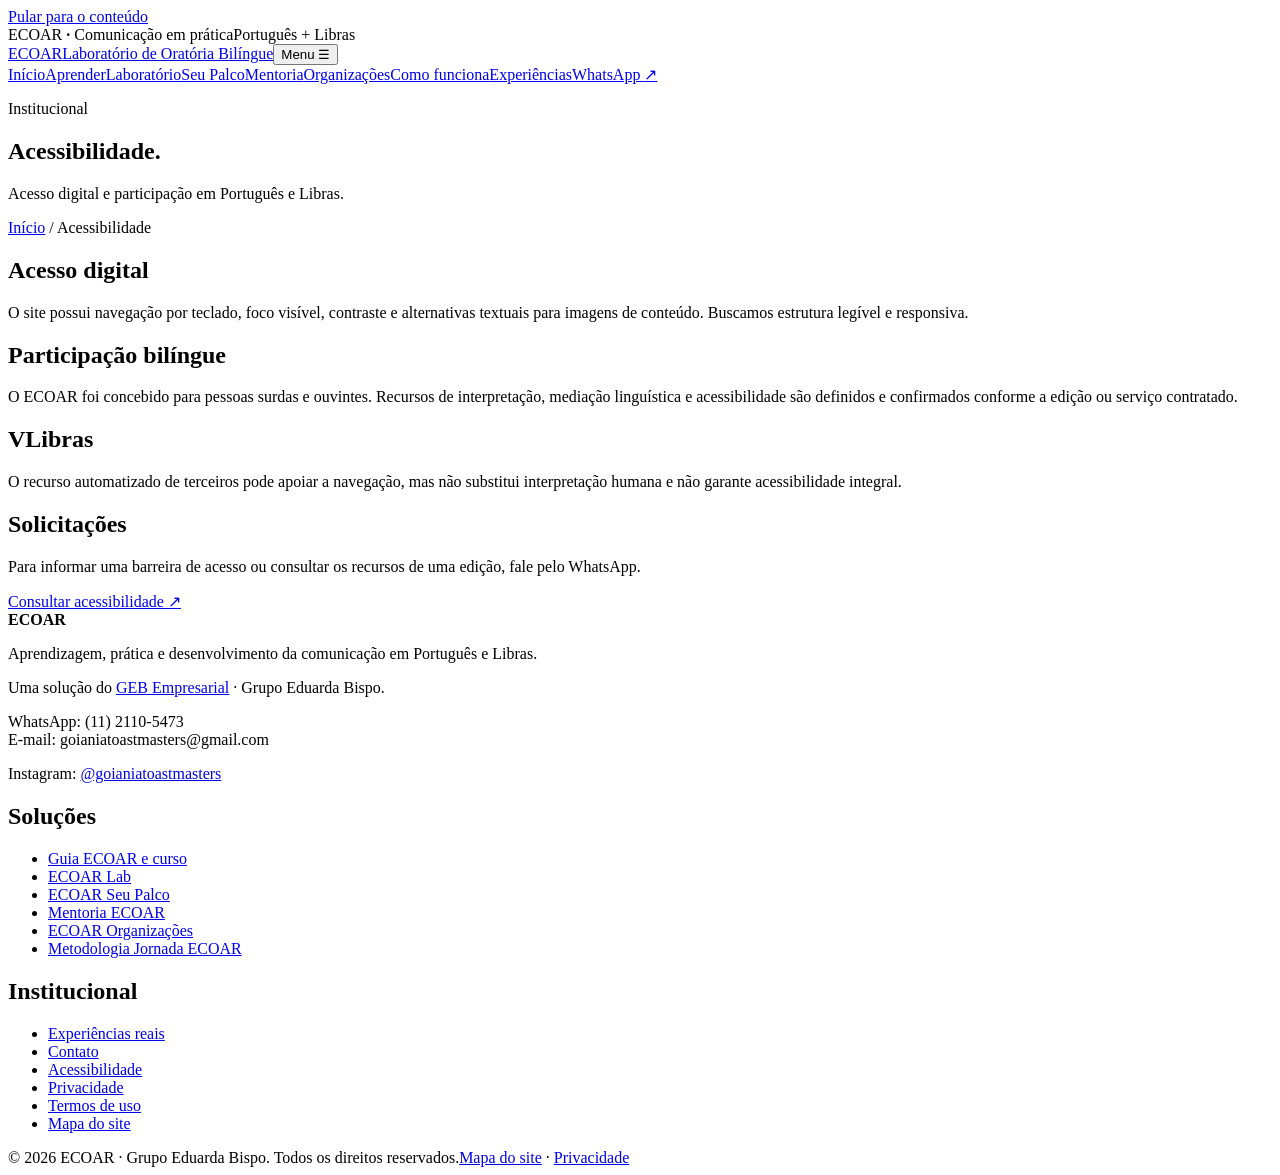
==== site/acessibilidade/index.html @ f5cdc0aa "Cria site ECOAR completo: seis produtos, metodologia, fotografias, rodape, mapa e SEO" ====
<!doctype html><html lang="pt-BR"><head><meta charset="utf-8"><meta name="viewport" content="width=device-width,initial-scale=1"><title>Acessibilidade, Português e Libras | ECOAR</title><meta name="description" content="Informações sobre acessibilidade digital e participação bilíngue no ECOAR."><meta name="robots" content="index,follow"><meta name="theme-color" content="#16161d"><link rel="canonical" href="https://ecoar.grupoeduardabispo.com.br/acessibilidade/"><link rel="alternate" hreflang="pt-BR" href="https://ecoar.grupoeduardabispo.com.br/acessibilidade/"><link rel="icon" type="image/svg+xml" href="/assets/favicon.svg"><link rel="stylesheet" href="/assets/css/ecoar.css?v=20261110-1"><meta property="og:type" content="website"><meta property="og:site_name" content="ECOAR"><meta property="og:locale" content="pt_BR"><meta property="og:title" content="Acessibilidade, Português e Libras | ECOAR"><meta property="og:description" content="Informações sobre acessibilidade digital e participação bilíngue no ECOAR."><meta property="og:url" content="https://ecoar.grupoeduardabispo.com.br/acessibilidade/"><meta property="og:image" content="https://ecoar.grupoeduardabispo.com.br/assets/images/identidade-ecoar.jpg"><meta property="og:image:alt" content="Painel ECOAR de uma experiência real"><meta name="twitter:card" content="summary_large_image"><script type="application/ld+json">[{"@context":"https://schema.org","@type":"WebSite","name":"ECOAR — Laboratório de Oratória Bilíngue","url":"https://ecoar.grupoeduardabispo.com.br/","inLanguage":"pt-BR","publisher":{"@type":"Organization","name":"Grupo Eduarda Bispo","url":"https://www.grupoeduardabispo.com.br/"}},{"@context":"https://schema.org","@type":"BreadcrumbList","itemListElement":[{"@type":"ListItem","position":1,"name":"ECOAR","item":"https://ecoar.grupoeduardabispo.com.br/"},{"@type":"ListItem","position":2,"name":"Acessibilidade, Português e Libras","item":"https://ecoar.grupoeduardabispo.com.br/acessibilidade/"}]}]</script><script src="/assets/js/ecoar.js?v=20261110-1" defer></script></head>
<body><a class="skip" href="#conteudo">Pular para o conteúdo</a><div class="topline"><div class="wrap"><span>ECOAR <strong>·</strong> Comunicação em prática</span><span>Português + Libras</span></div></div><header class="site-header"><div class="wrap nav-shell"><a class="brand" href="/" aria-label="ECOAR: página inicial"><span class="brand-main">ECOAR</span><span class="brand-sub">Laboratório de Oratória Bilíngue</span></a><button class="menu-button" type="button" aria-controls="menu-principal" aria-expanded="false" data-menu-toggle>Menu <span aria-hidden="true">☰</span></button><nav class="menu" id="menu-principal" aria-label="Navegação principal"><a href="/">Início</a><a href="/aprender/">Aprender</a><a href="/laboratorio/">Laboratório</a><a href="/seu-palco/">Seu Palco</a><a href="/mentoria/">Mentoria</a><a href="/organizacoes/">Organizações</a><a href="/metodologia/">Como funciona</a><a href="/experiencias/">Experiências</a><a class="button small" href="https://wa.me/551121105473?text=Ol%C3%A1!%20Conheci%20o%20ECOAR%20pelo%20site%20e%20gostaria%20de%20conversar%20sobre%20as%20solu%C3%A7%C3%B5es." target="_blank" rel="noopener noreferrer" data-interesse="geral">WhatsApp <span class="arrow" aria-hidden="true">↗</span></a></nav></div></header><main id="conteudo"><section class="page-hero"><div class="wrap"><p class="eyebrow">Institucional</p><h1>Acessibilidade.</h1><p>Acesso digital e participação em Português e Libras.</p></div></section><nav class="wrap breadcrumb" aria-label="Caminho de navegação"><a href="/">Início</a> / Acessibilidade</nav>
<section class="section"><div class="wrap legal"><h2>Acesso digital</h2><p>O site possui navegação por teclado, foco visível, contraste e alternativas textuais para imagens de conteúdo. Buscamos estrutura legível e responsiva.</p>
<h2>Participação bilíngue</h2><p>O ECOAR foi concebido para pessoas surdas e ouvintes. Recursos de interpretação, mediação linguística e acessibilidade são definidos e confirmados conforme a edição ou serviço contratado.</p>
<h2>VLibras</h2><p>O recurso automatizado de terceiros pode apoiar a navegação, mas não substitui interpretação humana e não garante acessibilidade integral.</p>
<h2>Solicitações</h2><p>Para informar uma barreira de acesso ou consultar os recursos de uma edição, fale pelo WhatsApp.</p><a class="button " href="https://wa.me/551121105473?text=Ol%C3%A1!%20Conheci%20o%20ECOAR%20pelo%20site%20e%20gostaria%20de%20conversar%20sobre%20as%20solu%C3%A7%C3%B5es." target="_blank" rel="noopener noreferrer" data-interesse="geral">Consultar acessibilidade <span class="arrow" aria-hidden="true">↗</span></a></div></section></main><footer class="site-footer"><div class="wrap footer-grid">
<div><strong class="footer-title">ECOAR</strong><p>Aprendizagem, prática e desenvolvimento da comunicação em Português e Libras.</p><p class="subdued">Uma solução do <a href="https://gebempresarial.grupoeduardabispo.com.br/" target="_blank" rel="noopener noreferrer">GEB Empresarial</a> · Grupo Eduarda Bispo.</p><p class="subdued">WhatsApp: (11) 2110-5473<br>E-mail: goianiatoastmasters@gmail.com</p><p class="subdued">Instagram: <a href="https://www.instagram.com/goianiatoastmasters/" target="_blank" rel="noopener noreferrer">@goianiatoastmasters</a></p></div>
<div><h2>Soluções</h2><ul><li><a href="/aprender/">Guia ECOAR e curso</a></li><li><a href="/laboratorio/">ECOAR Lab</a></li><li><a href="/seu-palco/">ECOAR Seu Palco</a></li><li><a href="/mentoria/">Mentoria ECOAR</a></li><li><a href="/organizacoes/">ECOAR Organizações</a></li><li><a href="/metodologia/">Metodologia Jornada ECOAR</a></li></ul></div>
<div><h2>Institucional</h2><ul><li><a href="/experiencias/">Experiências reais</a></li><li><a href="/contato/">Contato</a></li><li><a href="/acessibilidade/">Acessibilidade</a></li><li><a href="/privacidade/">Privacidade</a></li><li><a href="/termos/">Termos de uso</a></li><li><a href="/mapa-do-site/">Mapa do site</a></li></ul></div>
</div><div class="wrap footer-bottom"><span>© 2026 ECOAR · Grupo Eduarda Bispo. Todos os direitos reservados.</span><span><a href="/mapa-do-site/">Mapa do site</a> · <a href="/privacidade/">Privacidade</a></span></div></footer><div vw class="enabled"><div vw-access-button class="active"></div><div vw-plugin-wrapper><div class="vw-plugin-top-wrapper"></div></div></div><script src="https://vlibras.gov.br/app/vlibras-plugin.js" defer></script><script>document.addEventListener("DOMContentLoaded",function(){if(window.VLibras&&window.VLibras.Widget){try{new window.VLibras.Widget("https://vlibras.gov.br/app")}catch(e){}}});</script></body></html>
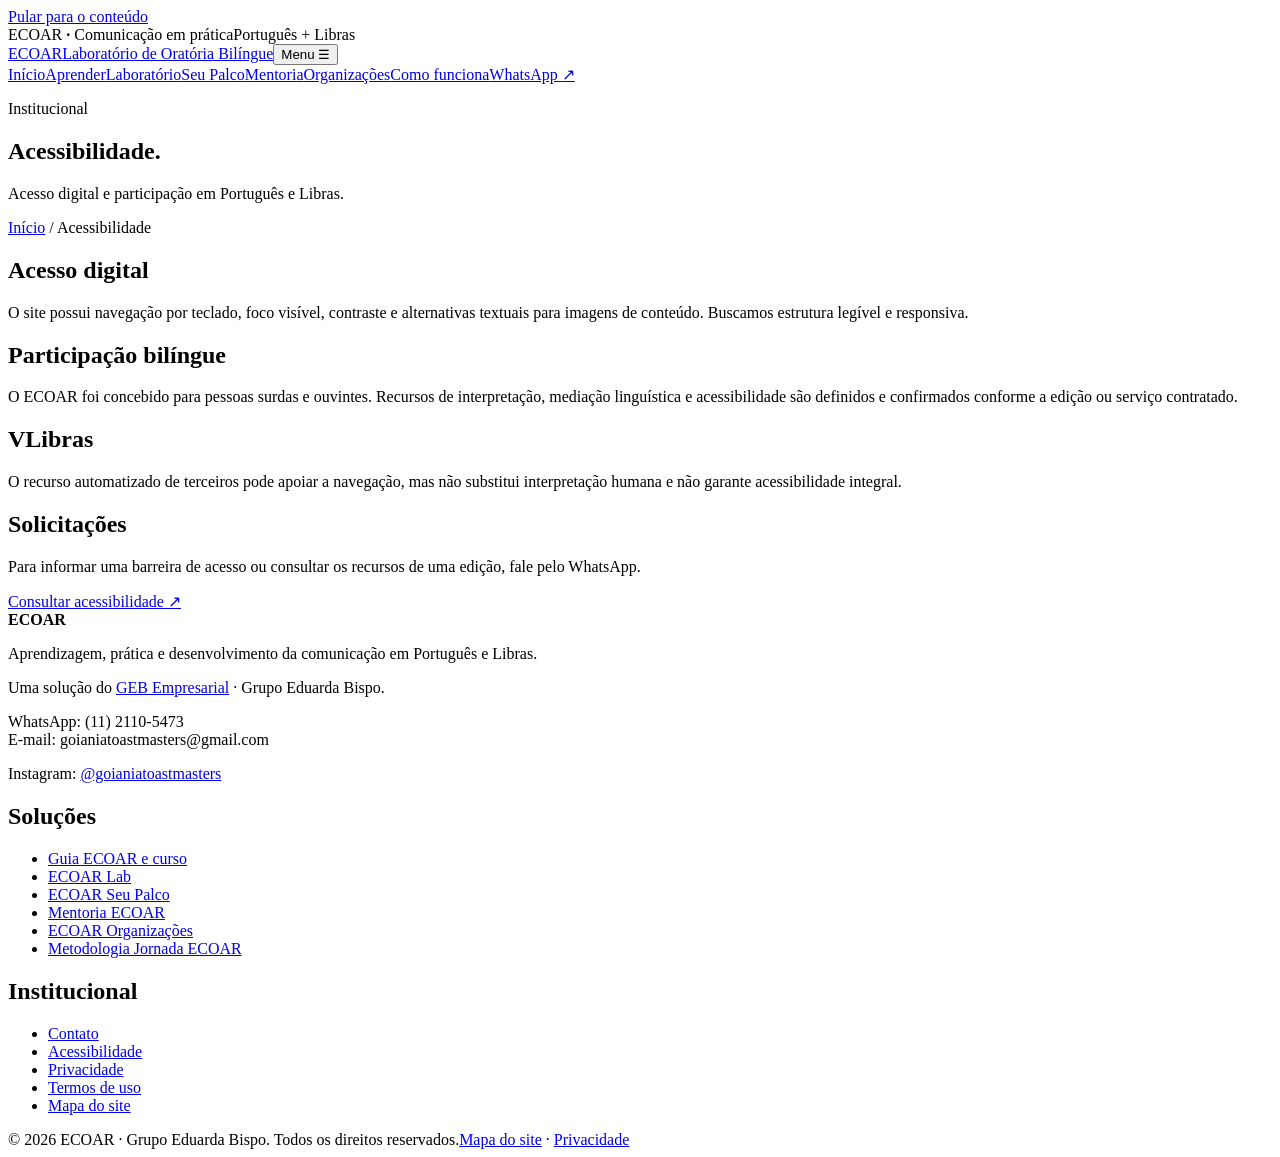
==== commit 0d60cc44: "ECOAR: retira galeria separada e apresenta a Jornada por seus benefícios" ====
--- a/site/acessibilidade/index.html
+++ b/site/acessibilidade/index.html
@@ -1,10 +1,10 @@
 <!doctype html><html lang="pt-BR"><head><meta charset="utf-8"><meta name="viewport" content="width=device-width,initial-scale=1"><title>Acessibilidade, Português e Libras | ECOAR</title><meta name="description" content="Informações sobre acessibilidade digital e participação bilíngue no ECOAR."><meta name="robots" content="index,follow"><meta name="theme-color" content="#16161d"><link rel="canonical" href="https://ecoar.grupoeduardabispo.com.br/acessibilidade/"><link rel="alternate" hreflang="pt-BR" href="https://ecoar.grupoeduardabispo.com.br/acessibilidade/"><link rel="icon" type="image/svg+xml" href="/assets/favicon.svg"><link rel="stylesheet" href="/assets/css/ecoar.css?v=20261110-1"><meta property="og:type" content="website"><meta property="og:site_name" content="ECOAR"><meta property="og:locale" content="pt_BR"><meta property="og:title" content="Acessibilidade, Português e Libras | ECOAR"><meta property="og:description" content="Informações sobre acessibilidade digital e participação bilíngue no ECOAR."><meta property="og:url" content="https://ecoar.grupoeduardabispo.com.br/acessibilidade/"><meta property="og:image" content="https://ecoar.grupoeduardabispo.com.br/assets/images/identidade-ecoar.jpg"><meta property="og:image:alt" content="Painel ECOAR de uma experiência real"><meta name="twitter:card" content="summary_large_image"><script type="application/ld+json">[{"@context":"https://schema.org","@type":"WebSite","name":"ECOAR — Laboratório de Oratória Bilíngue","url":"https://ecoar.grupoeduardabispo.com.br/","inLanguage":"pt-BR","publisher":{"@type":"Organization","name":"Grupo Eduarda Bispo","url":"https://www.grupoeduardabispo.com.br/"}},{"@context":"https://schema.org","@type":"BreadcrumbList","itemListElement":[{"@type":"ListItem","position":1,"name":"ECOAR","item":"https://ecoar.grupoeduardabispo.com.br/"},{"@type":"ListItem","position":2,"name":"Acessibilidade, Português e Libras","item":"https://ecoar.grupoeduardabispo.com.br/acessibilidade/"}]}]</script><script src="/assets/js/ecoar.js?v=20261110-1" defer></script></head>
-<body><a class="skip" href="#conteudo">Pular para o conteúdo</a><div class="topline"><div class="wrap"><span>ECOAR <strong>·</strong> Comunicação em prática</span><span>Português + Libras</span></div></div><header class="site-header"><div class="wrap nav-shell"><a class="brand" href="/" aria-label="ECOAR: página inicial"><span class="brand-main">ECOAR</span><span class="brand-sub">Laboratório de Oratória Bilíngue</span></a><button class="menu-button" type="button" aria-controls="menu-principal" aria-expanded="false" data-menu-toggle>Menu <span aria-hidden="true">☰</span></button><nav class="menu" id="menu-principal" aria-label="Navegação principal"><a href="/">Início</a><a href="/aprender/">Aprender</a><a href="/laboratorio/">Laboratório</a><a href="/seu-palco/">Seu Palco</a><a href="/mentoria/">Mentoria</a><a href="/organizacoes/">Organizações</a><a href="/metodologia/">Como funciona</a><a href="/experiencias/">Experiências</a><a class="button small" href="https://wa.me/551121105473?text=Ol%C3%A1!%20Conheci%20o%20ECOAR%20pelo%20site%20e%20gostaria%20de%20conversar%20sobre%20as%20solu%C3%A7%C3%B5es." target="_blank" rel="noopener noreferrer" data-interesse="geral">WhatsApp <span class="arrow" aria-hidden="true">↗</span></a></nav></div></header><main id="conteudo"><section class="page-hero"><div class="wrap"><p class="eyebrow">Institucional</p><h1>Acessibilidade.</h1><p>Acesso digital e participação em Português e Libras.</p></div></section><nav class="wrap breadcrumb" aria-label="Caminho de navegação"><a href="/">Início</a> / Acessibilidade</nav>
+<body><a class="skip" href="#conteudo">Pular para o conteúdo</a><div class="topline"><div class="wrap"><span>ECOAR <strong>·</strong> Comunicação em prática</span><span>Português + Libras</span></div></div><header class="site-header"><div class="wrap nav-shell"><a class="brand" href="/" aria-label="ECOAR: página inicial"><span class="brand-main">ECOAR</span><span class="brand-sub">Laboratório de Oratória Bilíngue</span></a><button class="menu-button" type="button" aria-controls="menu-principal" aria-expanded="false" data-menu-toggle>Menu <span aria-hidden="true">☰</span></button><nav class="menu" id="menu-principal" aria-label="Navegação principal"><a href="/">Início</a><a href="/aprender/">Aprender</a><a href="/laboratorio/">Laboratório</a><a href="/seu-palco/">Seu Palco</a><a href="/mentoria/">Mentoria</a><a href="/organizacoes/">Organizações</a><a href="/metodologia/">Como funciona</a><a class="button small" href="https://wa.me/551121105473?text=Ol%C3%A1!%20Conheci%20o%20ECOAR%20pelo%20site%20e%20gostaria%20de%20conversar%20sobre%20as%20solu%C3%A7%C3%B5es." target="_blank" rel="noopener noreferrer" data-interesse="geral">WhatsApp <span class="arrow" aria-hidden="true">↗</span></a></nav></div></header><main id="conteudo"><section class="page-hero"><div class="wrap"><p class="eyebrow">Institucional</p><h1>Acessibilidade.</h1><p>Acesso digital e participação em Português e Libras.</p></div></section><nav class="wrap breadcrumb" aria-label="Caminho de navegação"><a href="/">Início</a> / Acessibilidade</nav>
 <section class="section"><div class="wrap legal"><h2>Acesso digital</h2><p>O site possui navegação por teclado, foco visível, contraste e alternativas textuais para imagens de conteúdo. Buscamos estrutura legível e responsiva.</p>
 <h2>Participação bilíngue</h2><p>O ECOAR foi concebido para pessoas surdas e ouvintes. Recursos de interpretação, mediação linguística e acessibilidade são definidos e confirmados conforme a edição ou serviço contratado.</p>
 <h2>VLibras</h2><p>O recurso automatizado de terceiros pode apoiar a navegação, mas não substitui interpretação humana e não garante acessibilidade integral.</p>
 <h2>Solicitações</h2><p>Para informar uma barreira de acesso ou consultar os recursos de uma edição, fale pelo WhatsApp.</p><a class="button " href="https://wa.me/551121105473?text=Ol%C3%A1!%20Conheci%20o%20ECOAR%20pelo%20site%20e%20gostaria%20de%20conversar%20sobre%20as%20solu%C3%A7%C3%B5es." target="_blank" rel="noopener noreferrer" data-interesse="geral">Consultar acessibilidade <span class="arrow" aria-hidden="true">↗</span></a></div></section></main><footer class="site-footer"><div class="wrap footer-grid">
 <div><strong class="footer-title">ECOAR</strong><p>Aprendizagem, prática e desenvolvimento da comunicação em Português e Libras.</p><p class="subdued">Uma solução do <a href="https://gebempresarial.grupoeduardabispo.com.br/" target="_blank" rel="noopener noreferrer">GEB Empresarial</a> · Grupo Eduarda Bispo.</p><p class="subdued">WhatsApp: (11) 2110-5473<br>E-mail: goianiatoastmasters@gmail.com</p><p class="subdued">Instagram: <a href="https://www.instagram.com/goianiatoastmasters/" target="_blank" rel="noopener noreferrer">@goianiatoastmasters</a></p></div>
 <div><h2>Soluções</h2><ul><li><a href="/aprender/">Guia ECOAR e curso</a></li><li><a href="/laboratorio/">ECOAR Lab</a></li><li><a href="/seu-palco/">ECOAR Seu Palco</a></li><li><a href="/mentoria/">Mentoria ECOAR</a></li><li><a href="/organizacoes/">ECOAR Organizações</a></li><li><a href="/metodologia/">Metodologia Jornada ECOAR</a></li></ul></div>
-<div><h2>Institucional</h2><ul><li><a href="/experiencias/">Experiências reais</a></li><li><a href="/contato/">Contato</a></li><li><a href="/acessibilidade/">Acessibilidade</a></li><li><a href="/privacidade/">Privacidade</a></li><li><a href="/termos/">Termos de uso</a></li><li><a href="/mapa-do-site/">Mapa do site</a></li></ul></div>
+<div><h2>Institucional</h2><ul><li><a href="/contato/">Contato</a></li><li><a href="/acessibilidade/">Acessibilidade</a></li><li><a href="/privacidade/">Privacidade</a></li><li><a href="/termos/">Termos de uso</a></li><li><a href="/mapa-do-site/">Mapa do site</a></li></ul></div>
 </div><div class="wrap footer-bottom"><span>© 2026 ECOAR · Grupo Eduarda Bispo. Todos os direitos reservados.</span><span><a href="/mapa-do-site/">Mapa do site</a> · <a href="/privacidade/">Privacidade</a></span></div></footer><div vw class="enabled"><div vw-access-button class="active"></div><div vw-plugin-wrapper><div class="vw-plugin-top-wrapper"></div></div></div><script src="https://vlibras.gov.br/app/vlibras-plugin.js" defer></script><script>document.addEventListener("DOMContentLoaded",function(){if(window.VLibras&&window.VLibras.Widget){try{new window.VLibras.Widget("https://vlibras.gov.br/app")}catch(e){}}});</script></body></html>
